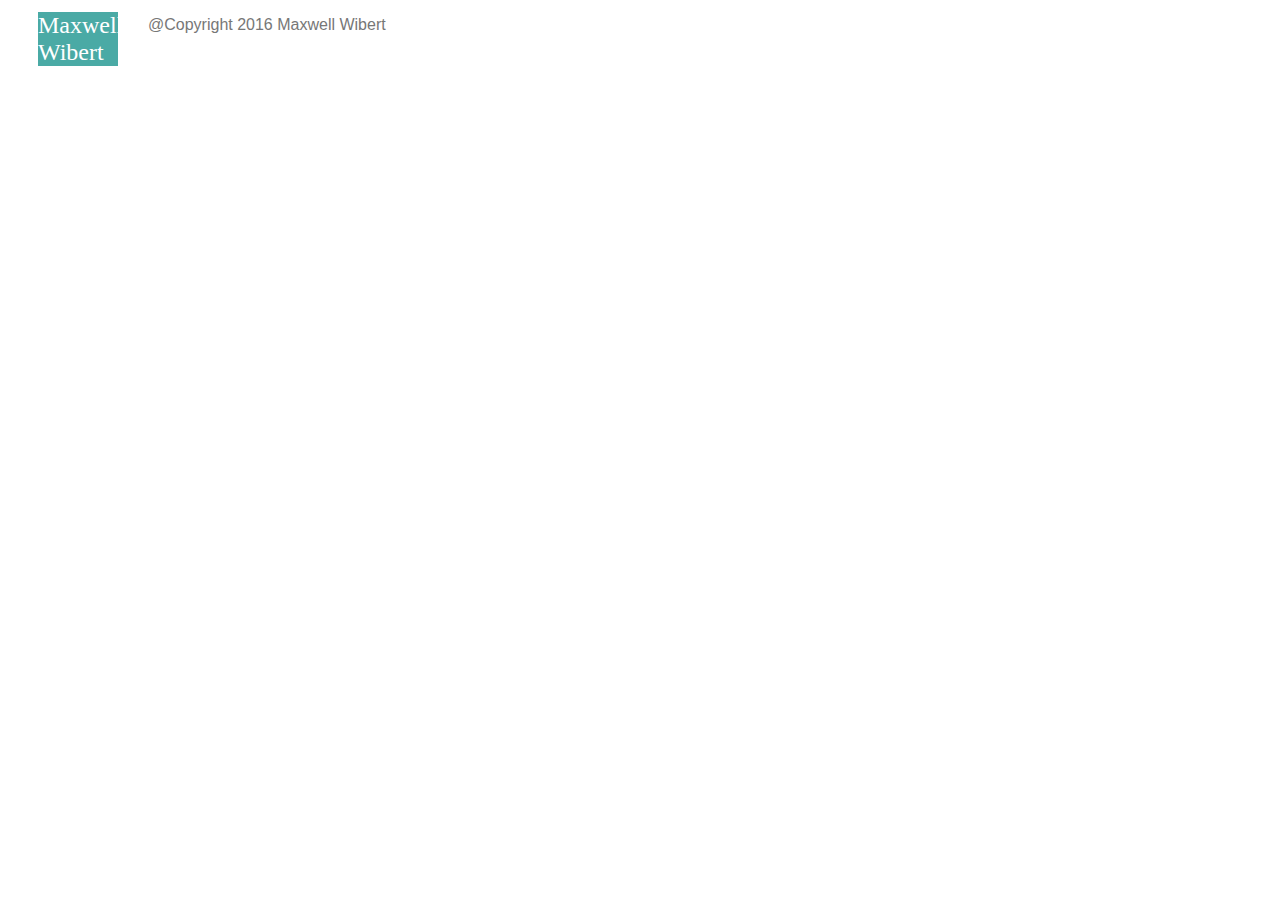
==== index.html @ bbe4d0bb "added basic portfolio page" ====
<!DOCTYPE html>
<html>
<head>
		<title>Max Wibert Portfolio</title>
		<link rel="stylesheet" type="text/css" href="assets/css/style.css">
</head>
<body>
	<header class="full">
		<div class="teal-div">
			Maxwell Wibert
		</div>
		
		<a href=""></a>
		<a href=""></a>
		<a href=""></a>
	</header>


	<footer id="sticky">
		@Copyright 2016 Maxwell Wibert		
	</footer>
</body>
</html>
---- assets/css/style.css ----
html, body{
	color: #777777;
	font-family: "Arial", "Helvetica Neue", Helvetica, sans-serif;
	overflow-x: hidden;
}

.full{
	margin: 0 -601.5rem;
	padding: 0.25rem 1.5rem;
	background: #ffffff;
	border-left: 600rem solid #ffffff;
	border-right: 600rem solid #ffffff;
	position: static;
	top:0;
	left:0;}

.teal-div{
	background: #4aaaa5;
	font-family: "Georgia", Times, "Times New Roman", serif;
	margin: 0 30px;
	height: 100%;
	width: 80px;
	float: left;
	display: inline;
	color: white;
	font-style: bold;
	font-size: 24px;
}
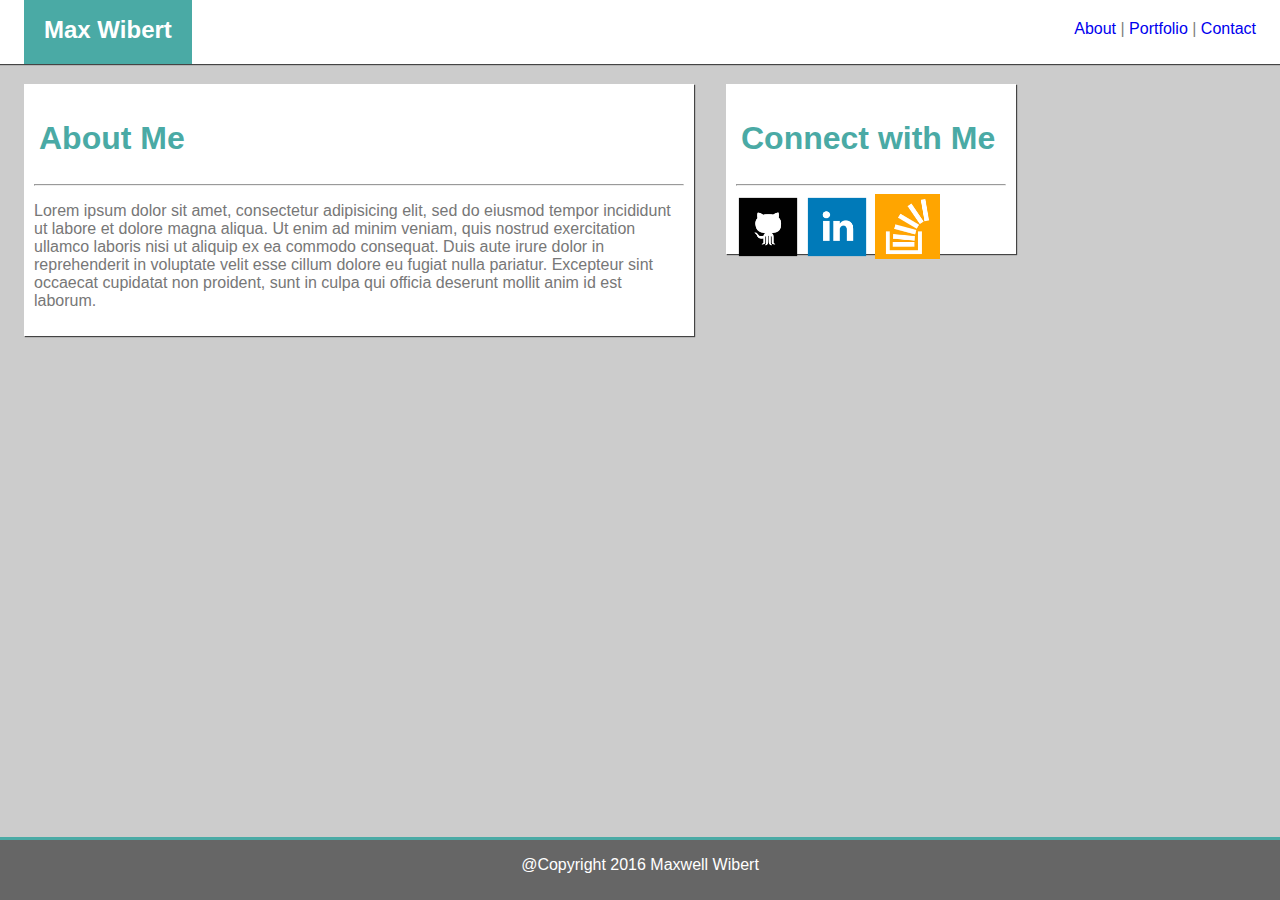
==== commit a0225042: "fleshed out index.html and contact.html" ====
--- a/index.html
+++ b/index.html
@@ -1,23 +1,60 @@
 <!DOCTYPE html>
 <html>
 <head>
-		<title>Max Wibert Portfolio</title>
+		<title>Max Wibert Website</title>
 		<link rel="stylesheet" type="text/css" href="assets/css/style.css">
 </head>
 <body>
-	<header class="full">
-		<div class="teal-div">
-			Maxwell Wibert
+	<header>
+		<h1>
+			Max Wibert
+		</h1>
+
+		<div id="nav">
+			<a href="index.html" class="grey">About</a>
+			|
+			<a href="portfolio.html" class="grey">Portfolio</a>
+			|
+			<a href="contact.html" class="grey">Contact</a>
 		</div>
-		
-		<a href=""></a>
-		<a href=""></a>
-		<a href=""></a>
 	</header>
 
-
+	<div id="pushwrap">
+		<section id="about-me-text">
+			<h1>
+				About Me
+			</h1>
+			<hr>
+			<img id="profile-pic" src="" >
+			<p>
+				Lorem ipsum dolor sit amet, consectetur adipisicing elit, sed do eiusmod
+				tempor incididunt ut labore et dolore magna aliqua. Ut enim ad minim veniam,
+				quis nostrud exercitation ullamco laboris nisi ut aliquip ex ea commodo
+				consequat. Duis aute irure dolor in reprehenderit in voluptate velit esse
+				cillum dolore eu fugiat nulla pariatur. Excepteur sint occaecat cupidatat non
+				proident, sunt in culpa qui officia deserunt mollit anim id est laborum.
+			</p>
+		</section>
+		<section id="connect-text">
+			<h1>
+				Connect with Me
+			</h1>
+			<hr>
+			<div id="icons">
+				<a href="https://github.com/MaxwellWibert"
+				target="_blank"><img class="icons" src="assets/images/github.png"></a>
+				<a href="https://www.linkedin.com/in/maxwell-wibert-b067ba97/"
+				target="_blank"><img class="icons" src="assets/images/linkedin.png"></a>
+				<a href="http://stackexchange.com/users/10572447/m-wibert"
+				target="_blank"><img class="icons" src="assets/images/stackoverflow.png"></a>
+			</div>
+		</section>
+	</div>
+	
 	<footer id="sticky">
-		@Copyright 2016 Maxwell Wibert		
+		<p>
+			@Copyright 2016 Maxwell Wibert	
+		</p>	
 	</footer>
 </body>
 </html>--- a/assets/css/style.css
+++ b/assets/css/style.css
@@ -1,28 +1,157 @@
 html, body{
 	color: #777777;
 	font-family: "Arial", "Helvetica Neue", Helvetica, sans-serif;
-	overflow-x: hidden;
+	overflow-x: visible;
+	background: #ccc;
+	box-sizing: border-box;
+}
+header{
+	background-color: #ffffff;
+	width: 100%;
+	height: 64px;
+	position: absolute;
+	top: 0;
+	left:0;
+	box-shadow: 0px 1px 1px #444444;
+}
+header h1{
+	background: #4aaaa5;
+	float: left;
+	font-size:24px;
+	margin-left: 24px;
+	margin-top:-4px;
+	padding: 20px;
+	color: white;
+	font-family: "Georgia" "Times" "Times New Roman" serif;
+}
+#nav{
+	float:right;
+	color:grey;
+	margin-right:24px;
+	margin-top:20px;
+}
+#name{
+	float: left;
+}
+.grey:link{
+	text-decoration: none;
+}
+.grey:hover{
+	color: white;
+	background: black;
+	text-decoration: none;
+	border: solid red;
 }
 
-.full{
-	margin: 0 -601.5rem;
-	padding: 0.25rem 1.5rem;
+
+#profile-pic{
+	float: left;
+}
+#about-me-text{
 	background: #ffffff;
-	border-left: 600rem solid #ffffff;
-	border-right: 600rem solid #ffffff;
-	position: static;
-	top:0;
-	left:0;}
+	position: relative;
+	float:left;
+	margin:76px 16px 16px 16px;
+	padding:10px;
+	box-shadow: 1px 1px 1px #444444;
+	width: 650px;
+}
+#about-me-text h1{
+	color: #4aaaa5;
+	padding: 5px;
+	font-family: "Georgia" Times "Times New Roman" serif;
+}
+#portfolio-folder{
+	background: #ffffff;
+	position: relative;
+	float:left;
+	margin:76px 16px 16px 16px;
+	padding:10px;
+	box-shadow: 1px 1px 1px #444444;
+	width: 450px;
+}
+#portfolio-folder h1{
+	color: #4aaaa5;
+	padding: 5px;
+	font-family: "Georgia" Times "Times New Roman" serif;
+}
 
-.teal-div{
-	background: #4aaaa5;
-	font-family: "Georgia", Times, "Times New Roman", serif;
-	margin: 0 30px;
-	height: 100%;
-	width: 80px;
+#flex-folder{
+	position: absolute;
+	top: 24px;
+	left: 0;
+	float:left;
+	display: flex;
+	flex-flow: row wrap;
+	justify-content: space-around;
+}
+
+#contact-form{
+	background: #ffffff;
+	position: relative;
+	float:left;
+	margin:76px 16px auto 16px;
+	padding:10px;
+	box-shadow: 1px 1px 1px #444444;
+	width: 400px;
+	height: 400px;
+}
+#contact-form h1{
+	color: #4aaaa5;
+	padding: 5px;
+	font-family: "Georgia" Times "Times New Roman" serif;
+}
+label{
+	font-size: 18px;
+}
+#message{
+	height: 140px;
+	width: 100%;
+
+}
+
+
+.flex-file{
+	order: <integer>;
+	flex-basis: auto;
+}
+
+#connect-text{
+	background: #ffffff;
+	margin:76px 16px auto 16px;
 	float: left;
-	display: inline;
-	color: white;
-	font-style: bold;
-	font-size: 24px;
+	padding:10px;
+	box-shadow: 1px 1px 1px #444444;
+	width: 270px;
+	height: 150px;
+}
+#connect-text h1{
+	color: #4aaaa5;
+	padding: 5px;
+	font-family: Georgia , Times, "Times New Roman" serif;
+}
+
+.icons{
+	width: 65px;
+	height: 65px;
+}
+
+
+
+footer{
+	background: #666666;
+	position: fixed;
+	bottom: 0;
+	left:0;
+	width:100%;
+	text-align: center;
+	height: 60px;
+	border-top-style: solid;
+	border-width: 5px, 0, 0, 0;
+	border-top-color: #4aaaa5;
+
+}
+
+footer p{
+	color: #ffffff;
 }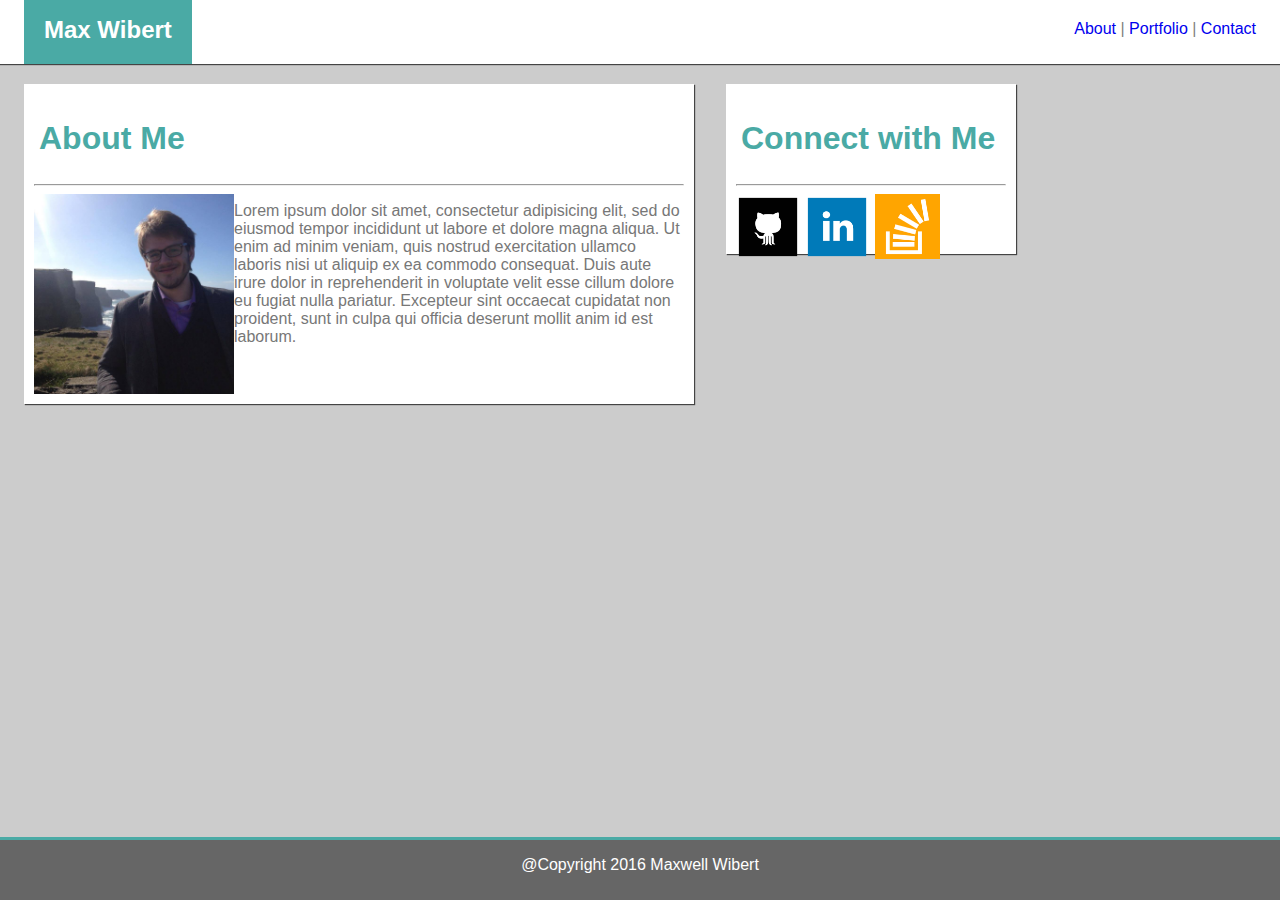
==== commit 106afabc: "fixed margin issues, inserted pictures for profile and portfolio, set up background" ====
--- a/index.html
+++ b/index.html
@@ -25,7 +25,8 @@
 				About Me
 			</h1>
 			<hr>
-			<img id="profile-pic" src="" >
+			<img id="profile-pic" src="./assets/images/profile.png"
+			width="200px" height="200px">
 			<p>
 				Lorem ipsum dolor sit amet, consectetur adipisicing elit, sed do eiusmod
 				tempor incididunt ut labore et dolore magna aliqua. Ut enim ad minim veniam,
